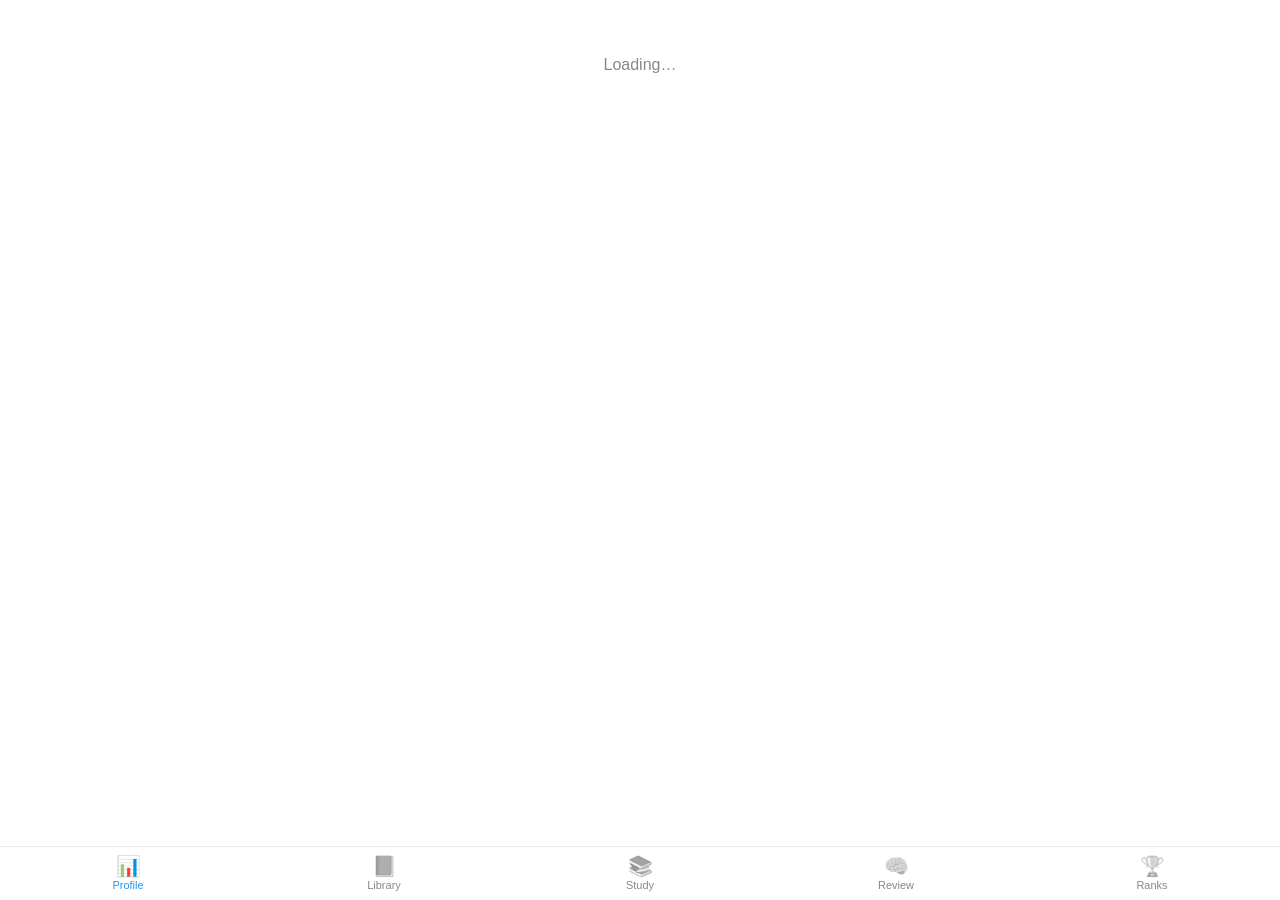
==== internal/app/webapp/index.html @ 7100ff77 "feat: reorganize tabs — Profile (overview+achievements+stats), Library (+dict sub-tab), Study (+stor" ====
<!DOCTYPE html>
<html lang="en">
<head>
<meta charset="UTF-8">
<!-- viewport-fit=cover exposes the safe-area insets; we keep user scaling enabled
     for accessibility (the WIG flags user-scalable=no / maximum-scale). -->
<meta name="viewport" content="width=device-width, initial-scale=1.0, viewport-fit=cover">
<meta name="theme-color" content="#ffffff" media="(prefers-color-scheme: light)">
<meta name="theme-color" content="#17212b" media="(prefers-color-scheme: dark)">
<title>English Bot</title>
<script src="https://telegram.org/js/telegram-web-app.js"></script>
<link rel="stylesheet" href="styles.css">
</head>
<body>
<!-- Each .view is one tab screen; the active one is shown by app.js. -->
<main id="main">
  <section class="view" id="view-profile">
    <div class="loading">Loading…</div>
  </section>

  <section class="view" id="view-vocab" hidden>
    <h1>📘 Library</h1>
    <input id="vocab-search" class="search" type="search" placeholder="Search words or meanings…" autocomplete="off">
    <div class="chips">
      <button class="chip chip-on" data-filter="all">Words</button>
      <button class="chip" data-filter="bookmarks">⭐ Bookmarks</button>
      <button class="chip" data-filter="idiom">💬 Idioms</button>
      <button class="chip" data-filter="collocation">🔗 Collocations</button>
      <button class="chip" data-filter="story">📖 Stories</button>
      <button class="chip" data-filter="tip">💡 Tips</button>
      <button class="chip" data-filter="quiz">🧩 Quizzes</button>
      <button class="chip" data-filter="dict">📖 Dict</button>
    </div>
    <div id="vocab-list" class="list"></div>
    <button id="vocab-more" class="more" hidden>Load more</button>
    <p id="vocab-empty" class="empty" hidden></p>
    <div id="dict-view" hidden>
      <input id="dict-search" class="search" type="search" placeholder="Search English → Persian…" autocomplete="off">
      <div id="dict-status" class="sub" hidden></div>
      <div id="dict-list" class="list"></div>
      <p id="dict-empty" class="empty" hidden>Type an English word to see its Persian meaning.</p>
    </div>
  </section>

  <section class="view" id="view-board" hidden>
    <div id="board-home">
      <h1>🏆 Leaderboard</h1>
      <div class="chips">
        <button class="chip chip-on" data-metric="words">All-time</button>
        <button class="chip" data-metric="weekly">📅 This week</button>
        <button class="chip" data-metric="today">☀️ Today</button>
        <button class="chip" data-metric="mastered">Mastered</button>
      </div>
      <div id="board-me" class="card" hidden></div>
      <div id="board-list" class="list"></div>
      <p id="board-empty" class="empty" hidden></p>
    </div>
    <!-- Profile drill-down (opened by tapping a row; BackButton returns). -->
    <div id="board-profile" hidden>
      <div id="profile-body"></div>
    </div>
  </section>

  <section class="view" id="view-review" hidden>
    <h1>🧠 Review</h1>
    <div id="review-swipe"></div>
  </section>

  <section class="view" id="view-decks" hidden>
    <div id="decks-home">
      <h1>📚 Study</h1>
      <div class="card">
        <h2>Practice now</h2>
        <div class="chips" style="margin:10px 0 0">
          <button class="chip" data-practice="quiz">🧩 Quiz</button>
          <button class="chip" data-practice="word">📘 New word</button>
          <button class="chip" data-practice="idiom">💬 Idiom</button>
          <button class="chip" data-practice="collocation">🔗 Collocation</button>
          <button class="chip" data-practice="story">📖 Story</button>
          <button class="chip" data-practice="tip">💡 Tip</button>
        </div>
      </div>
      <div class="card grammar-cta" id="grammar-open">
        <h2>Grammar lessons</h2>
        <div class="sub">📖 Learn one pattern at a time, from easy to advanced — with examples and quick practice.</div>
      </div>
      <div id="decks-list" class="list"></div>
      <p id="decks-empty" class="empty" hidden></p>
    </div>
    <div id="decks-detail" hidden>
      <div id="detail-body"></div>
    </div>
    <div id="decks-study" hidden>
      <h1 id="decks-study-title"></h1>
      <div id="decks-swipe"></div>
    </div>
    <div id="decks-practice" hidden>
      <h1 id="practice-title"></h1>
      <div id="practice-body"></div>
    </div>
    <div id="decks-grammar" hidden>
      <!-- Heading is rendered by grammar-body (list shows "Grammar", a lesson shows its title). -->
      <div id="grammar-body"></div>
    </div>
  </section>

  <!-- Opened via Telegram's native Settings button (no bottom tab). -->
  <section class="view" id="view-settings" hidden>
    <h1>⚙️ Settings</h1>
    <div id="settings-body"><div class="loading">Loading…</div></div>
  </section>
</main>

<!-- Bottom tab bar. Tabs are added here as later phases land. -->
<nav id="tabbar">
  <button class="tab tab-on" data-view="profile"><span>📊</span>Profile</button>
  <button class="tab" data-view="vocab"><span>📘</span>Library</button>
  <button class="tab" data-view="decks"><span>📚</span>Study</button>
  <button class="tab" data-view="review"><span>🧠</span>Review</button>
  <button class="tab" data-view="board"><span>🏆</span>Ranks</button>
</nav>

<script src="app.js"></script>
</body>
</html>
---- internal/app/webapp/styles.css ----
* { box-sizing: border-box; margin: 0; padding: 0; }

:root {
  --bg: var(--tg-theme-bg-color, #fff);
  --text: var(--tg-theme-text-color, #111);
  --card: var(--tg-theme-secondary-bg-color, #f5f5f5);
  --hint: var(--tg-theme-hint-color, #888);
  --accent: var(--tg-theme-button-color, #2196F3);
  --accent-text: var(--tg-theme-button-text-color, #fff);
  --link: var(--tg-theme-link-color, #2196F3);
  --section: var(--tg-theme-section-bg-color, var(--card));
  --accent-fg: var(--tg-theme-accent-text-color, var(--accent));
  --danger: var(--tg-theme-destructive-text-color, #f44336);
  --subtitle: var(--tg-theme-subtitle-text-color, var(--hint));
  --bottom-bar: var(--tg-theme-bottom-bar-bg-color, var(--bg));
  --success: #4CAF50;
  --border: rgba(128, 128, 128, .18);
  /* Let native controls/scrollbars follow the Telegram light/dark theme. */
  color-scheme: light dark;
}

body {
  font-family: -apple-system, BlinkMacSystemFont, 'Segoe UI', Roboto, sans-serif;
  background: var(--bg);
  color: var(--text);
  /* Leave room for the fixed bottom tab bar. */
  padding: 16px 16px calc(72px + env(safe-area-inset-bottom, 0px));
  -webkit-tap-highlight-color: transparent;
}

h1 { font-size: 19px; font-weight: 700; margin-bottom: 16px; }

/* ---- Interaction affordances & accessibility (WIG compliance) ---- */
button, .chip, .tab, .word.expandable, .deck, .grammar-cta { touch-action: manipulation; }
:focus-visible { outline: 2px solid var(--accent); outline-offset: 2px; border-radius: 6px; }
@media (hover: hover) {
  button:hover, .chip:hover, .tab:hover, .word.expandable:hover,
  .deck:hover, .grammar-cta:hover, .link-btn:hover { filter: brightness(1.06); }
}
/* Steady digits in number displays (no jitter as values change). */
.stat-n, .vs-val, .deck-pct, .ring-pct, .streak-num, .big, .rank { font-variant-numeric: tabular-nums; }
/* Respect the OS "reduce motion" setting. */
@media (prefers-reduced-motion: reduce) {
  *, *::before, *::after {
    animation-duration: .001ms !important; animation-iteration-count: 1 !important;
    transition-duration: .001ms !important; scroll-behavior: auto !important;
  }
}

/* ---- Views ---- */
.view { animation: fade .2s ease; }
@keyframes fade { from { opacity: 0; transform: translateY(4px); } to { opacity: 1; transform: none; } }
.loading, .empty { color: var(--hint); text-align: center; padding: 40px 16px; }

/* ---- Skeleton loaders (first paint) ---- */
.skeleton { position: relative; overflow: hidden; background: var(--border); border-radius: 8px; }
.skeleton::after {
  content: ''; position: absolute; inset: 0; transform: translateX(-100%);
  background: linear-gradient(90deg, transparent, rgba(255,255,255,.18), transparent);
  animation: shimmer 1.2s infinite;
}
@keyframes shimmer { to { transform: translateX(100%); } }
.skel-line { height: 14px; margin-bottom: 10px; }
.skel-big { height: 34px; width: 55%; margin-bottom: 10px; }
.skel-row { height: 58px; border-radius: 12px; margin-bottom: 8px; }

/* ---- Dashboard cards ---- */
.card {
  background: var(--card); border-radius: 16px; padding: 16px; margin-bottom: 12px;
  box-shadow: 0 1px 3px rgba(0,0,0,.06);
}
.card h2 {
  font-size: 13px; color: var(--hint); font-weight: 600; margin-bottom: 6px;
  text-transform: uppercase; letter-spacing: .5px;
}
.big { font-size: 34px; font-weight: 700; line-height: 1.1; }
.sub { font-size: 13px; color: var(--hint); margin-top: 4px; }
.bar-wrap { background: var(--border); border-radius: 6px; height: 8px; margin-top: 10px; overflow: hidden; }
.bar-fill { height: 100%; border-radius: 6px; transition: width .4s ease; }
.grid { display: grid; grid-template-columns: 1fr 1fr; gap: 12px; }

/* ---- Hero streak card ---- */
.card.hero {
  background:
    radial-gradient(120% 140% at 0% 0%, color-mix(in srgb, var(--accent) 22%, transparent), transparent 60%),
    var(--card);
}
.hero-row { display: flex; align-items: center; gap: 16px; margin-top: 4px; }
.streak-ring { position: relative; width: 84px; height: 84px; flex-shrink: 0; }
.streak-ring .ring { transform: rotate(-90deg); }
.streak-ring .track { stroke: var(--border); }
.streak-ring .fill.streak { stroke: var(--accent); transition: stroke-dashoffset .6s ease; }
.streak-center {
  position: absolute; inset: 0; display: flex; flex-direction: column;
  align-items: center; justify-content: center; line-height: 1;
}
.streak-num { font-size: 26px; font-weight: 800; }
.streak-flame { font-size: 13px; }
.hero-meta { flex: 1; min-width: 0; }
.hero-line { font-size: 22px; font-weight: 700; }
.hero-actions { margin-top: 14px; }
.link-btn {
  border: none; background: none; color: var(--link); font-size: 13px;
  padding: 6px 0 0; cursor: pointer;
}
.explain {
  margin-top: 12px; font-size: 13px; line-height: 1.55; color: var(--text);
  background: var(--bg); border-radius: 12px; padding: 12px 14px;
}

/* ---- Stat tiles ---- */
.stat-tiles { display: grid; grid-template-columns: repeat(4, 1fr); gap: 8px; margin-top: 6px; }
.stat-tile { text-align: center; background: var(--bg); border-radius: 12px; padding: 12px 6px; }
.stat-emoji { font-size: 22px; line-height: 1.2; }
.stat-n { font-size: 22px; font-weight: 700; line-height: 1.1; margin-top: 2px; }
.stat-tile .sub { margin-top: 2px; }
/* ---- Activity heatmap (GitHub-style, columns = weeks) ---- */
.heatmap {
  display: grid; grid-auto-flow: column; grid-template-rows: repeat(7, 1fr);
  gap: 3px; margin-top: 10px;
}
.heat-cell { aspect-ratio: 1; border-radius: 2.5px; background: var(--border); }
/* GitHub-style intensity: deeper accent = more activity that day. */
.heat-cell.l1 { background: var(--accent); opacity: .3; }
.heat-cell.l2 { background: var(--accent); opacity: .55; }
.heat-cell.l3 { background: var(--accent); opacity: .8; }
.heat-cell.l4 { background: var(--accent); opacity: 1; }
.heat-cell.today { outline: 1.5px solid var(--accent); outline-offset: 1px; }
.heat-cell.future { visibility: hidden; }
.heat-legend {
  display: flex; align-items: center; gap: 4px; justify-content: flex-end;
  margin-top: 8px; font-size: 11px; color: var(--hint);
}
.heat-legend .heat-cell { display: inline-block; width: 10px; height: 10px; }
.heat-legend span { margin: 0 2px; }
/* Three-up stat tiles (Activity headline numbers). */
.stat-tiles.t3 { grid-template-columns: repeat(3, 1fr); }
/* Month labels aligned to the heatmap's week columns. */
.heat-months {
  display: grid; grid-auto-flow: column; grid-template-columns: repeat(17, 1fr);
  gap: 3px; margin-top: 14px; font-size: 10px; color: var(--hint);
}
.heat-months span { overflow: visible; white-space: nowrap; }
/* Per-week activity bar plot — the fancier companion to the heatmap. */
.wbars {
  display: grid; grid-auto-flow: column; grid-template-columns: repeat(17, 1fr);
  align-items: end; gap: 3px; height: 56px; margin-top: 12px;
  padding: 6px 0; border-bottom: 1px solid var(--border);
}
.wbar { height: 100%; display: flex; align-items: flex-end; }
.wbar-fill {
  width: 100%; min-height: 2px; border-radius: 3px 3px 0 0;
  background: linear-gradient(var(--accent), var(--accent2, var(--accent)));
  transition: height .4s ease;
}
/* Level-change suggestion card shown after a sustained run of reviews. */
.level-suggest { text-align: center; }
.level-suggest .ls-emoji { font-size: 34px; }
.level-suggest .ls-msg { font-weight: 600; margin: 6px 0 2px; }
.level-suggest .chips { justify-content: center; }
/* Self-paced banner on the dashboard. */
.card.self-paced { background: var(--bg); border: 1px solid var(--accent); }

/* ---- Session completion ---- */
.ring-wrap { display: flex; align-items: center; gap: 16px; margin-top: 6px; }
.ring { transform: rotate(-90deg); }
.ring .track { stroke: var(--border); }
.ring .fill { stroke: var(--success); transition: stroke-dashoffset .6s ease; }
.ring-pct { font-size: 15px; font-weight: 700; }

/* ---- Vocabulary ---- */
.search {
  width: 100%; padding: 11px 14px; border-radius: 10px; border: none;
  background: var(--card); color: var(--text); font-size: 15px; margin-bottom: 10px;
}
.search::placeholder { color: var(--hint); }
.chips { display: flex; flex-wrap: wrap; gap: 8px; margin-bottom: 14px; }
.chip {
  border: none; background: var(--card); color: var(--text); font-size: 13px;
  padding: 7px 14px; border-radius: 20px; cursor: pointer;
}
.chip-on { background: var(--accent); color: var(--accent-text); }

.list { display: flex; flex-direction: column; gap: 8px; }
.word {
  background: var(--card); border-radius: 12px; padding: 12px 14px;
  display: flex; align-items: center; gap: 10px;
}
.word-main { flex: 1; min-width: 0; }
.word-term { font-weight: 600; font-size: 15px; }
.word-meaning { font-size: 13px; color: var(--hint); margin-top: 2px; }
.word-mastery { font-size: 16px; }
.star {
  border: none; background: none; font-size: 20px; cursor: pointer;
  line-height: 1; padding: 4px; opacity: .9;
}

/* Library rows expand in place to show the full card text. */
.word.expandable { cursor: pointer; }
.word-date { font-size: 11px; color: var(--hint); white-space: nowrap; align-self: flex-start; margin-top: 2px; }
.word-text { font-size: 13px; color: var(--text); line-height: 1.55; margin-top: 8px; white-space: pre-line; }

.more {
  display: block; width: 100%; margin-top: 14px; padding: 12px;
  border: none; border-radius: 10px; background: var(--card); color: var(--link);
  font-size: 15px; font-weight: 600; cursor: pointer;
}

/* ---- Leaderboard ---- */
.word.me { outline: 2px solid var(--accent); }
.rank { min-width: 32px; text-align: center; font-weight: 700; font-size: 15px; }
.avatar-fallback {
  width: 28px; height: 28px; border-radius: 50%; flex-shrink: 0;
  background: var(--accent); color: var(--accent-text); font-size: 13px;
  font-weight: 700; display: flex; align-items: center; justify-content: center;
}
.you {
  font-size: 11px; font-weight: 600; color: var(--accent-text);
  background: var(--accent); padding: 1px 6px; border-radius: 8px; vertical-align: middle;
}

/* ---- Profile (leaderboard drill-down) ---- */
/* Matchup header: you · VS medallion · them. */
.card.matchup { display: flex; align-items: center; gap: 8px; }
.vs-side { flex: 1; min-width: 0; display: flex; flex-direction: column; align-items: center; gap: 8px; text-align: center; }
.avatar-fallback.lg { width: 52px; height: 52px; font-size: 22px; }
.avatar-fallback.you-av { background: var(--card); color: var(--accent); border: 2px solid var(--accent); }
.vs-name { font-size: 14px; font-weight: 700; max-width: 100%; overflow: hidden; text-overflow: ellipsis; white-space: nowrap; }
.vs-medallion {
  flex-shrink: 0; width: 40px; height: 40px; border-radius: 50%;
  display: flex; align-items: center; justify-content: center;
  font-size: 13px; font-weight: 800; letter-spacing: .5px;
  color: var(--accent); border: 2px dashed var(--accent);
}
.kudos-bar { display: flex; align-items: center; gap: 12px; margin: -4px 0 4px; }
.kudos-btn {
  border: 1px solid var(--accent); background: var(--bg); color: var(--text);
  border-radius: 999px; padding: 8px 14px; font-size: 15px; font-weight: 600; cursor: pointer;
  font-variant-numeric: tabular-nums; transition: transform .15s ease;
}
.kudos-btn.on { background: var(--accent); color: var(--accent-text); border-color: var(--accent); }
.kudos-btn:active { transform: scale(.94); }
/* Tug-of-war comparison: your share (accent) meets theirs (muted) at a divider. */
.vs-row { margin-top: 14px; }
.vs-row:first-child { margin-top: 4px; }
.vs-head { display: flex; justify-content: space-between; align-items: baseline; font-size: 13px; font-weight: 600; margin-bottom: 6px; }
.vs-metric { color: var(--text); }
.vs-verdict { font-size: 11px; font-weight: 700; }
.vs-verdict.up { color: var(--success); }
.vs-verdict.down { color: var(--danger); }
.vs-verdict.tie { color: var(--hint); }
.vs-track { display: flex; align-items: stretch; height: 26px; border-radius: 8px; overflow: hidden; background: var(--border); }
.vs-track.empty { align-items: center; justify-content: center; }
.vs-none { color: var(--hint); font-size: 13px; font-weight: 700; }
.vs-me, .vs-them {
  display: flex; align-items: center; min-width: 22px;
  font-size: 12px; font-weight: 700; font-variant-numeric: tabular-nums;
  transition: width .45s cubic-bezier(.2, .7, .2, 1);
}
.vs-me { background: var(--accent); color: var(--accent-text); justify-content: flex-start; padding-left: 8px; }
.vs-them { background: var(--hint); color: var(--bg); justify-content: flex-end; padding-right: 8px; }
.vs-me .vs-val, .vs-them .vs-val { opacity: .95; }

/* ---- Decks ---- */
.deck { cursor: pointer; }
.deck-head { display: flex; align-items: baseline; justify-content: space-between; }
.deck-pct { font-size: 20px; font-weight: 700; color: var(--accent); }
.grammar-cta { cursor: pointer; background:
  radial-gradient(120% 140% at 100% 0%, color-mix(in srgb, var(--accent) 18%, transparent), transparent 60%),
  var(--card); }

/* ---- Deck detail: Leitner box distribution ---- */
.box-row { display: flex; align-items: center; gap: 10px; margin-top: 8px; font-size: 13px; }
.box-label { width: 92px; flex-shrink: 0; color: var(--hint); }
.box-bar { flex: 1; height: 10px; background: var(--border); border-radius: 6px; overflow: hidden; }
.box-fill { height: 100%; border-radius: 6px; background: var(--accent); transition: width .4s ease; }
.box-fill.l0 { background: var(--border); }
.box-fill.l1 { background: var(--accent); opacity: .3; }
.box-fill.l2 { background: var(--accent); opacity: .5; }
.box-fill.l3 { background: var(--accent); opacity: .7; }
.box-fill.l4 { background: var(--accent); opacity: .85; }
.box-fill.l5 { background: var(--success); opacity: 1; }
.box-n { width: 30px; text-align: right; font-weight: 600; flex-shrink: 0; }

/* ---- Swipe trainer (review + decks) ---- */
.swipe-area { position: relative; height: 380px; margin: 8px 0 18px; }
.swipe-card {
  position: absolute; inset: 0; background: var(--card); border-radius: 18px;
  padding: 24px; display: flex; flex-direction: column; align-items: center;
  justify-content: center; text-align: center; cursor: grab; user-select: none;
  box-shadow: 0 6px 22px rgba(0,0,0,.12);
  /* none so the iOS Telegram webview hands horizontal drags to our JS rather
     than treating them as scroll/back gestures (vertical swipe already guarded). */
  touch-action: none; -webkit-user-select: none;
}
.swipe-card.dragging { cursor: grabbing; transition: none; }
.swipe-card.leaving { transition: transform .28s ease, opacity .28s ease; }
.swipe-front { font-size: 30px; font-weight: 700; }
.swipe-sub { font-size: 15px; color: var(--hint); margin-top: 8px; letter-spacing: .3px; }
.swipe-back { font-size: 17px; line-height: 1.5; color: var(--text); max-height: 280px; overflow-y: auto; }
.swipe-back .ex { display: block; font-size: 14px; color: var(--hint); margin-top: 12px; font-style: italic; }
.rev-meaning { font-size: 18px; font-weight: 600; }
.rev-fa { font-size: 16px; color: var(--accent-fg); margin-top: 12px; }
.rev-mnem { font-size: 14px; color: var(--hint); margin-top: 12px; line-height: 1.5; }
.swipe-hint { position: absolute; bottom: 16px; font-size: 12px; color: var(--hint); }
.swipe-stamp {
  position: absolute; top: 18px; font-size: 22px; font-weight: 800; padding: 4px 12px;
  border-radius: 8px; border: 3px solid; opacity: 0; text-transform: uppercase;
}
.swipe-stamp.known { right: 18px; color: var(--success); border-color: var(--success); transform: rotate(12deg); }
.swipe-stamp.forgot { left: 18px; color: var(--danger); border-color: var(--danger); transform: rotate(-12deg); }
.swipe-actions { display: flex; gap: 12px; }
.swipe-btn {
  flex: 1; border: none; border-radius: 12px; padding: 15px; font-size: 16px;
  font-weight: 600; cursor: pointer; color: #fff;
}
.swipe-btn.forgot { background: var(--danger); }
.swipe-btn.known { background: var(--success); }
.swipe-progress { text-align: center; color: var(--hint); font-size: 13px; margin-top: 14px; }

/* ---- Practice (on-demand cards + in-app quiz) ---- */
.practice-text { font-size: 16px; line-height: 1.6; white-space: pre-line; }
.quiz-head { display: flex; align-items: center; justify-content: space-between; margin-bottom: 12px; }
.quiz-progress { font-size: 13px; font-weight: 600; color: var(--hint); }
.quiz-score-pill {
  font-size: 13px; font-weight: 700; color: var(--accent-fg);
  background: var(--card); padding: 4px 12px; border-radius: 999px;
}
.quiz-q .practice-text { font-size: 18px; font-weight: 600; line-height: 1.5; }
.quiz-opts { display: flex; flex-direction: column; gap: 10px; }
.quiz-opt {
  display: flex; align-items: center; gap: 12px; border: 2px solid transparent;
  border-radius: 14px; padding: 13px 14px; font-size: 16px;
  background: var(--card); color: var(--text); text-align: left; cursor: pointer;
  transition: border-color .15s ease, background .15s ease;
}
.quiz-badge {
  width: 30px; height: 30px; flex-shrink: 0; border-radius: 50%;
  background: var(--bg); color: var(--accent-fg); font-weight: 800; font-size: 14px;
  display: flex; align-items: center; justify-content: center;
}
.quiz-opt-text { flex: 1; min-width: 0; }
.quiz-opt.correct { border-color: var(--success); background: color-mix(in srgb, var(--success) 16%, var(--card)); }
.quiz-opt.correct .quiz-badge { background: var(--success); color: #fff; }
.quiz-opt.wrong { border-color: var(--danger); background: color-mix(in srgb, var(--danger) 16%, var(--card)); }
.quiz-opt.wrong .quiz-badge { background: var(--danger); color: #fff; }
.quiz-opt:disabled { cursor: default; }
.quiz-next {
  display: block; width: 100%; margin-top: 16px; padding: 15px; border: none;
  border-radius: 14px; background: var(--accent); color: var(--accent-text);
  font-size: 16px; font-weight: 700; cursor: pointer;
}

/* ---- Grammar lessons ---- */
.grammar-level { font-size: 13px; color: var(--hint); font-weight: 600; text-transform: uppercase;
  letter-spacing: .5px; margin: 18px 0 8px; }
.grammar-pattern {
  font-family: ui-monospace, SFMono-Regular, Menlo, monospace; font-size: 15px;
  background: var(--bg); border-radius: 12px; padding: 12px 14px; line-height: 1.5;
  color: var(--accent-fg);
}
.grammar-text { font-size: 15px; line-height: 1.6; }
.grammar-ex { font-size: 15px; line-height: 1.7; }
.grammar-tip { font-size: 14px; line-height: 1.55; color: var(--hint); }
.grammar-img { width: 100%; border-radius: 12px; display: block; }
.gp-item { margin-bottom: 16px; }
.gp-item:last-child { margin-bottom: 0; }
.gp-q { font-size: 15px; font-weight: 600; margin-bottom: 10px; }

/* ---- Settings ---- */
.set-row { display: flex; align-items: center; justify-content: space-between; gap: 12px; padding: 9px 0; font-size: 15px; }
.set-row + .set-row { border-top: 1px solid var(--border); }
.num {
  width: 84px; padding: 7px 10px; border-radius: 8px; border: none;
  background: var(--bg); color: var(--text); font-size: 15px; text-align: right;
}
.switch { position: relative; display: inline-block; width: 46px; height: 26px; flex-shrink: 0; }
.switch input { opacity: 0; width: 0; height: 0; }
.slider {
  position: absolute; inset: 0; background: rgba(128,128,128,.4);
  border-radius: 26px; transition: .2s; cursor: pointer;
}
.slider::before {
  content: ''; position: absolute; height: 20px; width: 20px; left: 3px; top: 3px;
  background: #fff; border-radius: 50%; transition: .2s;
}
.switch input:checked + .slider { background: var(--accent); }
.switch input:checked + .slider::before { transform: translateX(20px); }

/* ---- Modal ---- */
.modal-back {
  position: fixed; inset: 0; background: rgba(0,0,0,.45);
  display: flex; align-items: center; justify-content: center; padding: 24px; z-index: 50;
}
.modal { background: var(--bg); border-radius: 16px; padding: 20px; width: 100%; max-width: 340px; }
.modal h2 { font-size: 17px; font-weight: 700; margin-bottom: 6px; }
.modal .sub { margin-bottom: 14px; }
.modal-actions { display: flex; gap: 10px; justify-content: flex-end; margin-top: 6px; }
.modal-actions .chip { padding: 9px 18px; font-size: 14px; }

/* ---- Bottom tab bar ---- */
#tabbar {
  position: fixed; left: 0; right: 0; bottom: 0;
  display: flex; background: var(--bottom-bar);
  border-top: 1px solid var(--border);
  padding-bottom: env(safe-area-inset-bottom, 0px);
}
.tab {
  flex: 1; border: none; background: none; color: var(--hint);
  font-size: 11px; padding: 9px 0; cursor: pointer;
  display: flex; flex-direction: column; align-items: center; gap: 3px;
}
.tab span { font-size: 20px; line-height: 1; filter: grayscale(1); opacity: .6; }
.tab-on { color: var(--accent); }
.tab-on span { filter: none; opacity: 1; }

/* ---- Heatmap touch tooltip (replaces native title on mobile) ---- */
.heat-tip {
  position: fixed; z-index: 100;
  transform: translate(-50%, -100%);
  background: var(--text); color: var(--bg);
  font-size: 12px; line-height: 1.3; padding: 5px 10px; border-radius: 6px;
  white-space: nowrap; pointer-events: none;
  box-shadow: 0 2px 8px rgba(0,0,0,.18);
}

/* ---- Tappable words (tap-to-translate) ---- */
.tw {
  cursor: pointer;
  text-decoration: underline dotted var(--border);
  text-underline-offset: 3px;
  -webkit-tap-highlight-color: transparent;
}
.tw:active { background: rgba(128,128,128,.12); border-radius: 3px; }

/* ---- Word popup (dictionary bottom sheet) ---- */
/* Shown/hidden via inline style.display in app.js (not the [hidden] attribute),
   so visibility never depends on this rule loading from a cached stylesheet. */
.wp-overlay {
  position: fixed; inset: 0; background: rgba(0,0,0,.35);
  display: flex; align-items: flex-end; justify-content: center;
  z-index: 60; padding: 0;
  /* iOS/Telegram WebView only emits click events for elements it deems
     "clickable" — a plain div backdrop without cursor:pointer never fires a
     tap that reaches our delegated document handler, so it can't be dismissed
     on mobile. cursor:pointer marks it clickable and restores the close tap. */
  cursor: pointer;
}
.wp-sheet {
  background: var(--bg); border-radius: 16px 16px 0 0;
  cursor: auto;
  padding: 16px 18px calc(16px + env(safe-area-inset-bottom, 0px));
  width: 100%; max-width: 420px;
  max-height: 55vh; overflow-y: auto;
  box-shadow: 0 -4px 24px rgba(0,0,0,.15);
}
.wp-head {
  display: flex; align-items: center; justify-content: space-between;
  margin-bottom: 10px;
}
.wp-title { font-size: 20px; font-weight: 700; }
.wp-x {
  border: none; background: none; font-size: 24px; color: var(--hint);
  cursor: pointer; padding: 4px 8px; line-height: 1;
}
.wp-body { margin-bottom: 10px; }
.wp-entry { margin-bottom: 10px; padding-bottom: 10px; border-bottom: 1px solid var(--border); }
.wp-entry:last-child { border-bottom: none; margin-bottom: 0; padding-bottom: 0; }
.wp-open { width: 100%; text-align: center; margin-top: 4px; }

/* ---- Dictionary ---- */
.dict-card { margin-bottom: 10px; }
.dict-head { display: flex; align-items: baseline; gap: 8px; flex-wrap: wrap; }
.dict-word { font-size: 17px; font-weight: 700; }
.dict-pos { font-size: 13px; color: var(--hint); font-style: italic; }
.dict-ipa { font-size: 13px; color: var(--subtitle); }
.dict-persian { font-size: 22px; font-weight: 600; margin: 8px 0 2px; direction: rtl; text-align: right; }
.dict-roman { font-size: 13px; color: var(--hint); direction: ltr; text-align: right; margin-bottom: 6px; }
.dict-def { font-size: 14px; color: var(--text); margin-top: 4px; }
.dict-example { font-size: 13px; color: var(--hint); font-style: italic; margin-top: 2px; }
.dict-sense { font-size: 12px; color: var(--subtitle); margin-top: 4px; }
.dict-tags { font-size: 12px; color: var(--accent-fg); margin-top: 2px; }

/* ---- Achievements ---- */
.ach-bar { margin-bottom: 12px; }
.ach-bar .bar-wrap { height: 6px; }
.ach-cat { margin-bottom: 8px; }
.ach-cat-header {
  display: flex; align-items: center; justify-content: space-between;
  width: 100%; border: none; background: var(--bg); border-radius: 10px;
  padding: 10px 14px; font-size: 14px; font-weight: 600; color: var(--text);
  cursor: pointer; text-align: left;
}
.ach-cat-header:active { opacity: .7; }
.ach-cat-title { flex: 1; }
.ach-cat-toggle { font-size: 12px; color: var(--hint); transition: transform .2s; }
.ach-cat-body { padding: 6px 0; }
.ach-grid { display: grid; grid-template-columns: repeat(2, 1fr); gap: 8px; margin-top: 6px; }
.ach-grid .badge:last-child:nth-child(odd) { grid-column: 1; max-width: 50%; }
.badge {
  text-align: center; background: var(--card); border-radius: 14px; padding: 14px 8px 12px;
  position: relative; overflow: hidden;
}
.badge.unlocked { border: 1.5px solid var(--accent); background: var(--bg); }
.badge.locked { opacity: .5; }
.badge-icon { font-size: 30px; line-height: 1; display: block; margin-bottom: 6px; }
.badge.locked .badge-icon { filter: grayscale(1); }
.badge-name { font-size: 12px; font-weight: 600; color: var(--text); line-height: 1.2; }
.badge-desc { font-size: 11px; color: var(--hint); margin-top: 3px; line-height: 1.3; }
.badge-progress { margin-top: 8px; }
.badge-progress .bar-wrap { height: 5px; }
.badge-progress .sub { font-size: 10px; margin-top: 3px; }
.ach-summary { font-size: 13px; color: var(--hint); margin-top: 8px; text-align: center; }
/* Achievement comparison rings (profile view) */
.ach-ring-both { border-color: var(--success) !important; }
.ach-ring-mine { border-color: var(--accent) !important; box-shadow: 0 0 0 2px var(--accent); }
.ach-ring-theirs { border-color: var(--hint) !important; }
.ach-compare-cat { margin-bottom: 12px; }
/* Dashboard sub-tabs */
.dash-tabs { margin-bottom: 12px; }

/* ---- Analytics ---- */
.analytics-bar { display: flex; align-items: center; gap: 8px; margin-bottom: 6px; font-size: 13px; }
.analytics-bar-label { width: 90px; text-align: right; color: var(--hint); flex-shrink: 0; }
.analytics-bar-track { flex: 1; background: var(--border); border-radius: 4px; height: 14px; overflow: hidden; }
.analytics-bar-fill { height: 100%; border-radius: 4px; background: var(--accent); transition: width .4s ease; }
.analytics-bar-val { width: 36px; font-size: 12px; font-weight: 600; color: var(--text); }
.hour-heat { display: flex; gap: 2px; align-items: flex-end; height: 40px; margin-top: 6px; }
.hour-heat-cell { flex: 1; background: var(--border); border-radius: 2px; min-height: 3px; }
.analytics-row { display: flex; align-items: center; gap: 6px; margin-bottom: 4px; font-size: 13px; }
.analytics-row-label { width: 80px; text-align: right; color: var(--hint); flex-shrink: 0; }
.analytics-row-val { font-weight: 600; }
.sparkline { display: flex; gap: 2px; align-items: flex-end; height: 36px; margin-top: 6px; }
.sparkline-cell { flex: 1; border-radius: 2px; min-height: 2px; background: var(--success); }
.sparkline-empty { background: var(--border); }
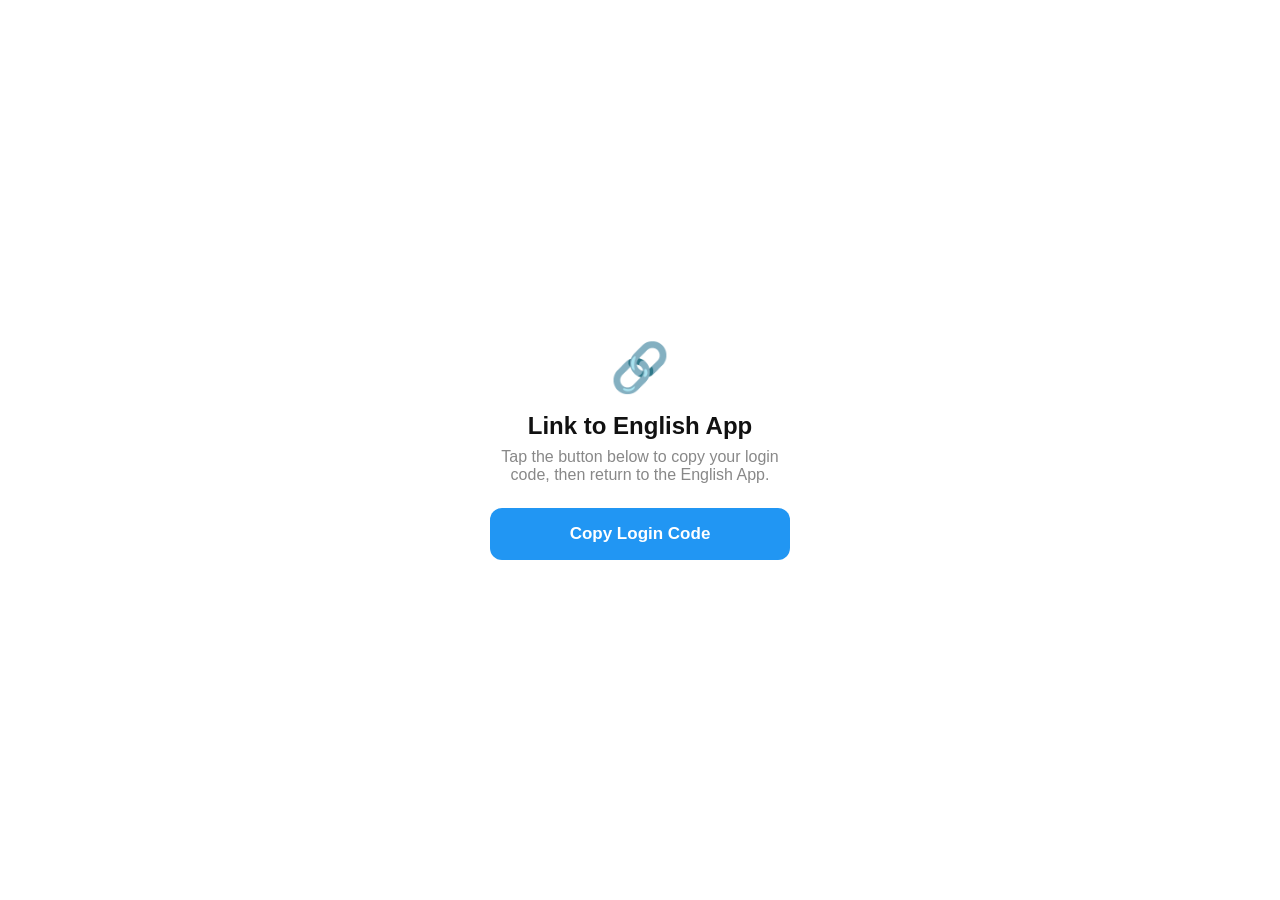
==== commit 13d9adea: "webapp: add Telegram login overlay for mobile app linking - Show 'Copy Login Code' overlay when star" ====
--- a/internal/app/webapp/index.html
+++ b/internal/app/webapp/index.html
@@ -12,6 +12,15 @@
 <link rel="stylesheet" href="styles.css">
 </head>
 <body>
+<!-- Telegram login overlay (shown when startapp=link_account) -->
+<div id="telegram-login-overlay" hidden style="position:fixed;inset:0;z-index:9999;background:var(--bg);display:flex;flex-direction:column;align-items:center;justify-content:center;padding:24px;text-align:center;">
+  <div style="font-size:48px;margin-bottom:16px;">🔗</div>
+  <h2 style="margin:0 0 8px">Link to English App</h2>
+  <p style="color:var(--hint);margin:0 0 24px;max-width:300px;">Tap the button below to copy your login code, then return to the English App.</p>
+  <button id="copy-login-btn" style="background:var(--accent);color:var(--accent-text);border:none;border-radius:12px;padding:16px 32px;font-size:17px;font-weight:600;cursor:pointer;width:100%;max-width:300px;">Copy Login Code</button>
+  <p id="copy-status" style="color:var(--success);margin-top:12px;font-weight:600;" hidden>✓ Copied! Return to English App.</p>
+</div>
+
 <!-- Each .view is one tab screen; the active one is shown by app.js. -->
 <main id="main">
   <section class="view" id="view-profile">
@@ -29,7 +38,10 @@
       <button class="chip" data-filter="story">📖 Stories</button>
       <button class="chip" data-filter="tip">💡 Tips</button>
       <button class="chip" data-filter="quiz">🧩 Quizzes</button>
-      <button class="chip" data-filter="dict">📖 Dict</button>
+    </div>
+    <div class="chips lib-dtab">
+      <button class="chip chip-on" data-lib-tab="content">📘 Content</button>
+      <button class="chip" data-lib-tab="dict">📖 Dictionary</button>
     </div>
     <div id="vocab-list" class="list"></div>
     <button id="vocab-more" class="more" hidden>Load more</button>
--- a/internal/app/webapp/styles.css
+++ b/internal/app/webapp/styles.css
@@ -518,6 +518,7 @@
 .ach-compare-cat { margin-bottom: 12px; }
 /* Dashboard sub-tabs */
 .dash-tabs { margin-bottom: 12px; }
+.lib-dtab { margin-top: 8px; }
 
 /* ---- Analytics ---- */
 .analytics-bar { display: flex; align-items: center; gap: 8px; margin-bottom: 6px; font-size: 13px; }
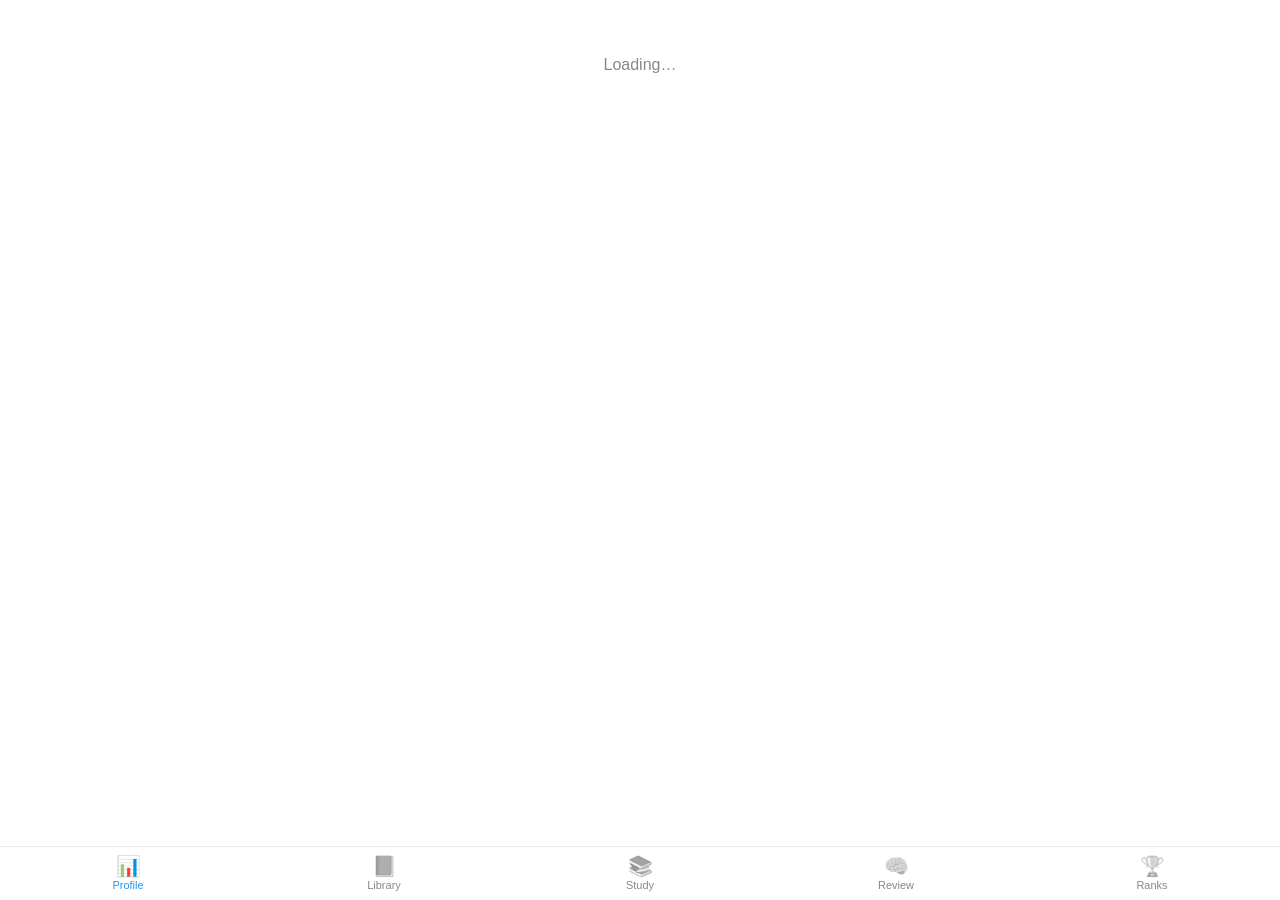
==== commit 837b180b: "fix: login overlay always visible — inline display:flex overrode hidden attribute - Remove inline di" ====
--- a/internal/app/webapp/index.html
+++ b/internal/app/webapp/index.html
@@ -13,7 +13,7 @@
 </head>
 <body>
 <!-- Telegram login overlay (shown when startapp=link_account) -->
-<div id="telegram-login-overlay" hidden style="position:fixed;inset:0;z-index:9999;background:var(--bg);display:flex;flex-direction:column;align-items:center;justify-content:center;padding:24px;text-align:center;">
+<div id="telegram-login-overlay" hidden>
   <div style="font-size:48px;margin-bottom:16px;">🔗</div>
   <h2 style="margin:0 0 8px">Link to English App</h2>
   <p style="color:var(--hint);margin:0 0 24px;max-width:300px;">Tap the button below to copy your login code, then return to the English App.</p>
--- a/internal/app/webapp/styles.css
+++ b/internal/app/webapp/styles.css
@@ -534,3 +534,7 @@
 .sparkline { display: flex; gap: 2px; align-items: flex-end; height: 36px; margin-top: 6px; }
 .sparkline-cell { flex: 1; border-radius: 2px; min-height: 2px; background: var(--success); }
 .sparkline-empty { background: var(--border); }
+
+/* Telegram login overlay */
+#telegram-login-overlay { position: fixed; inset: 0; z-index: 9999; background: var(--bg); display: flex; flex-direction: column; align-items: center; justify-content: center; padding: 24px; text-align: center; }
+#telegram-login-overlay[hidden] { display: none; }
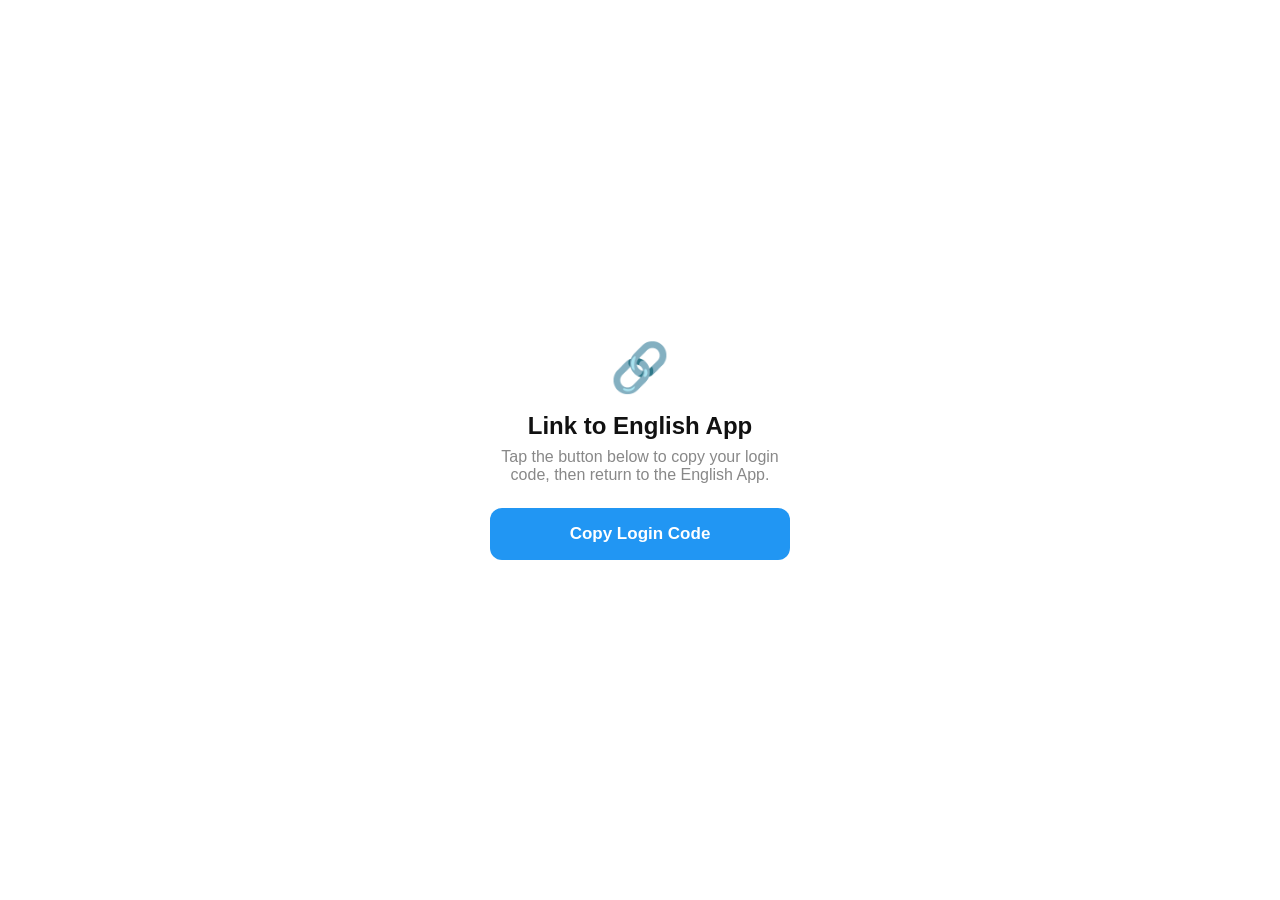
==== commit 9bdb5c34: "Merge remote-tracking branch 'origin/master' into feat/mobile-app-auth # Conflicts: #	internal/app/w" ====
--- a/internal/app/webapp/index.html
+++ b/internal/app/webapp/index.html
@@ -13,7 +13,7 @@
 </head>
 <body>
 <!-- Telegram login overlay (shown when startapp=link_account) -->
-<div id="telegram-login-overlay" hidden>
+<div id="telegram-login-overlay" hidden style="position:fixed;inset:0;z-index:9999;background:var(--bg);display:flex;flex-direction:column;align-items:center;justify-content:center;padding:24px;text-align:center;">
   <div style="font-size:48px;margin-bottom:16px;">🔗</div>
   <h2 style="margin:0 0 8px">Link to English App</h2>
   <p style="color:var(--hint);margin:0 0 24px;max-width:300px;">Tap the button below to copy your login code, then return to the English App.</p>
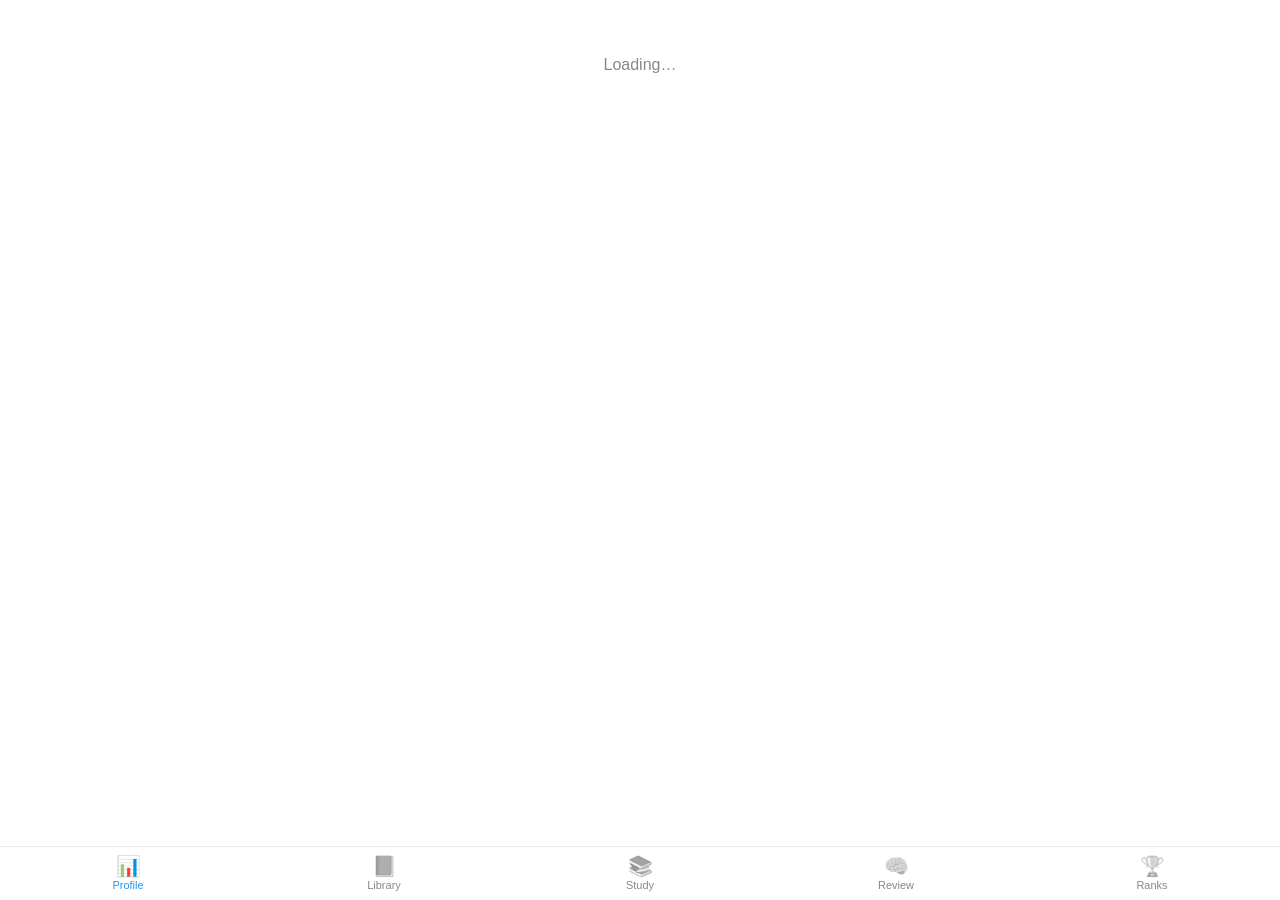
==== commit 8b2f71f0: "fix: re-apply overlay fix after merge — remove inline display, use return instead of throw" ====
--- a/internal/app/webapp/index.html
+++ b/internal/app/webapp/index.html
@@ -13,7 +13,7 @@
 </head>
 <body>
 <!-- Telegram login overlay (shown when startapp=link_account) -->
-<div id="telegram-login-overlay" hidden style="position:fixed;inset:0;z-index:9999;background:var(--bg);display:flex;flex-direction:column;align-items:center;justify-content:center;padding:24px;text-align:center;">
+<div id="telegram-login-overlay" hidden>
   <div style="font-size:48px;margin-bottom:16px;">🔗</div>
   <h2 style="margin:0 0 8px">Link to English App</h2>
   <p style="color:var(--hint);margin:0 0 24px;max-width:300px;">Tap the button below to copy your login code, then return to the English App.</p>
